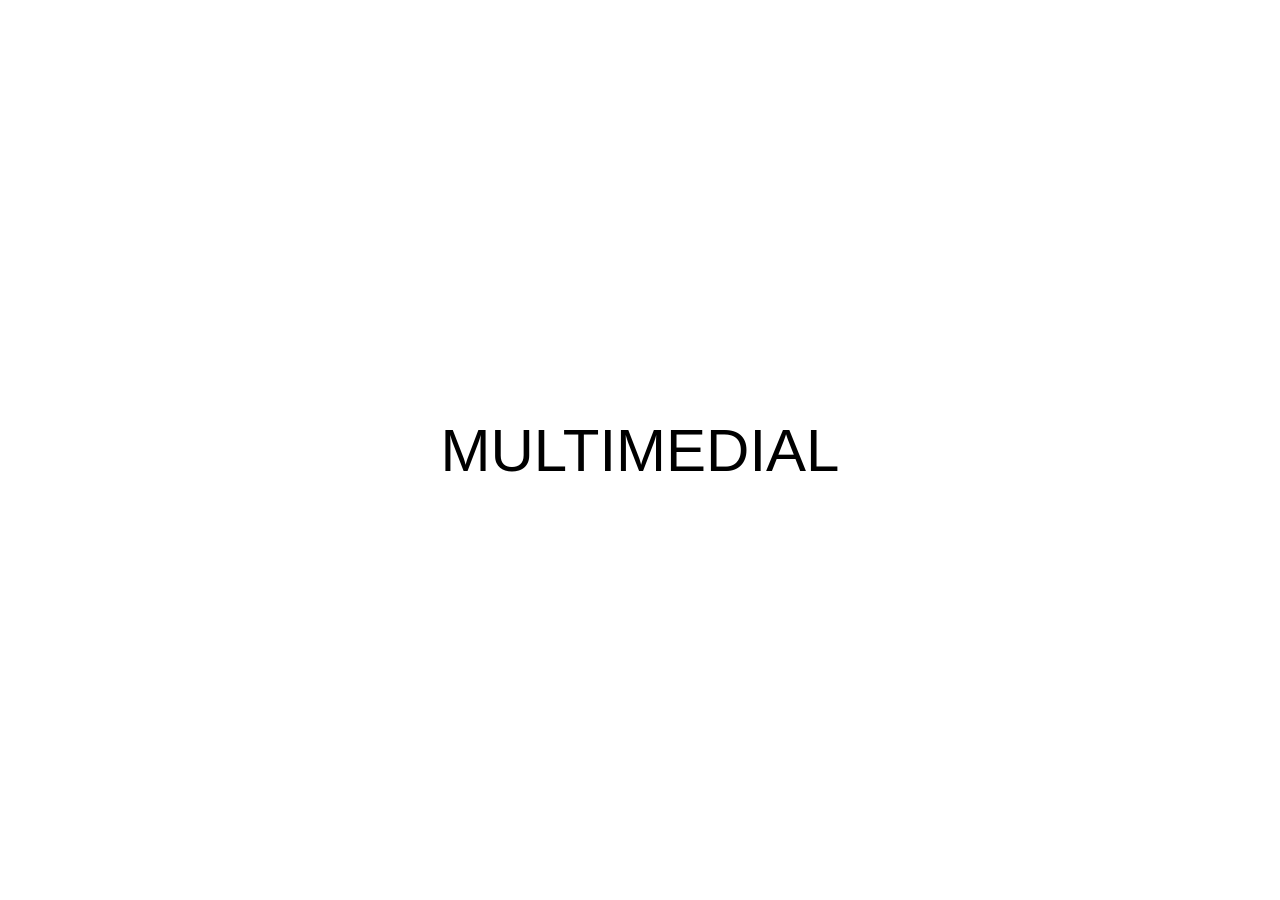
==== w/index.html @ cae2ba9c "Create index.html" ====
<!DOCTYPE html>
<!-- Indica al navegador que este documento usa HTML5 -->

<html>
<!-- Inicio del documento HTML -->

<head>
<!-- Sección donde van metadatos, título y estilos -->

<meta charset="UTF-8">
<!-- Define la codificación de caracteres para que se vean bien tildes y símbolos -->

<title>Multimedial</title>
<!-- Título de la página que aparece en la pestaña del navegador -->

<style>
/* Aquí comienza la sección de estilos CSS que define la apariencia visual */

body{
/* "body" se refiere a todo el contenido visible de la página */

  background-color: white;
  /* Define que el fondo de toda la página sea blanco */

  color: black;
  /* Define que el color del texto sea negro */

  margin: 0;
  /* Elimina los márgenes que los navegadores agregan por defecto */

  height: 100vh;
  /* Hace que el alto del cuerpo sea igual al 100% de la altura de la pantalla */

  display: flex;
  /* Activa el sistema Flexbox para organizar y centrar elementos */

  justify-content: center;
  /* Centra el contenido horizontalmente */

  align-items: center;
  /* Centra el contenido verticalmente */

  font-family: Arial, sans-serif;
  /* Define la tipografía del texto */

  font-size: 60px;
  /* Define el tamaño grande del texto */

}
/* Fin de las reglas de estilo del body */

</style>
<!-- Fin de la sección de estilos -->

</head>
<!-- Fin de la sección head -->

<body>
<!-- Inicio del contenido visible de la página -->

MULTIMEDIAL
<!-- Texto que aparece en el centro de la pantalla -->

</body>
<!-- Fin del contenido visible -->

</html>
<!-- Fin del documento HTML -->
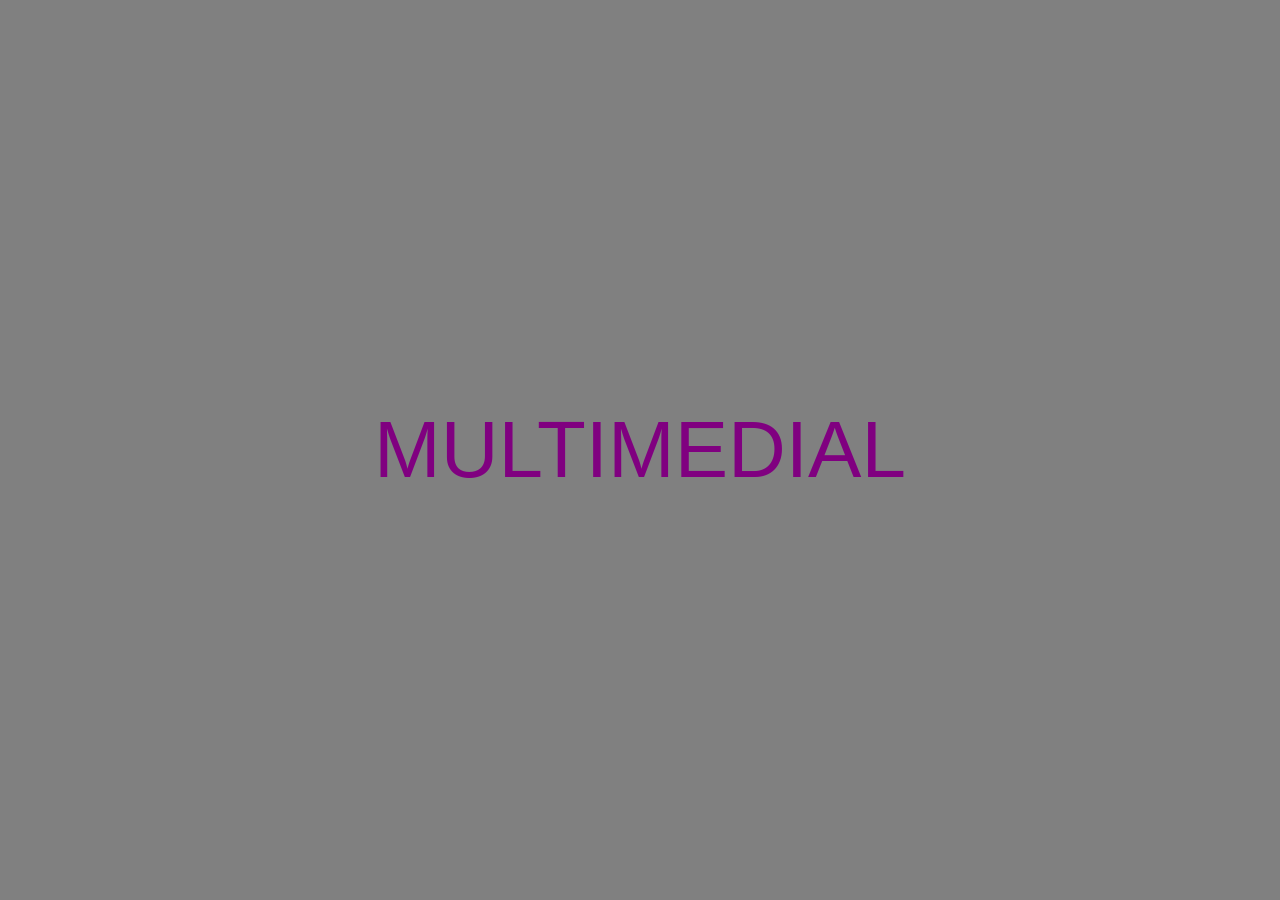
==== commit ea201d65: "Update index.html" ====
--- a/w/index.html
+++ b/w/index.html
@@ -19,10 +19,10 @@
 body{
 /* "body" se refiere a todo el contenido visible de la página */
 
-  background-color: white;
+  background-color: Gray;
   /* Define que el fondo de toda la página sea blanco */
 
-  color: black;
+  color: Purple;
   /* Define que el color del texto sea negro */
 
   margin: 0;
@@ -43,7 +43,7 @@
   font-family: Arial, sans-serif;
   /* Define la tipografía del texto */
 
-  font-size: 60px;
+  font-size: 80px;
   /* Define el tamaño grande del texto */
 
 }
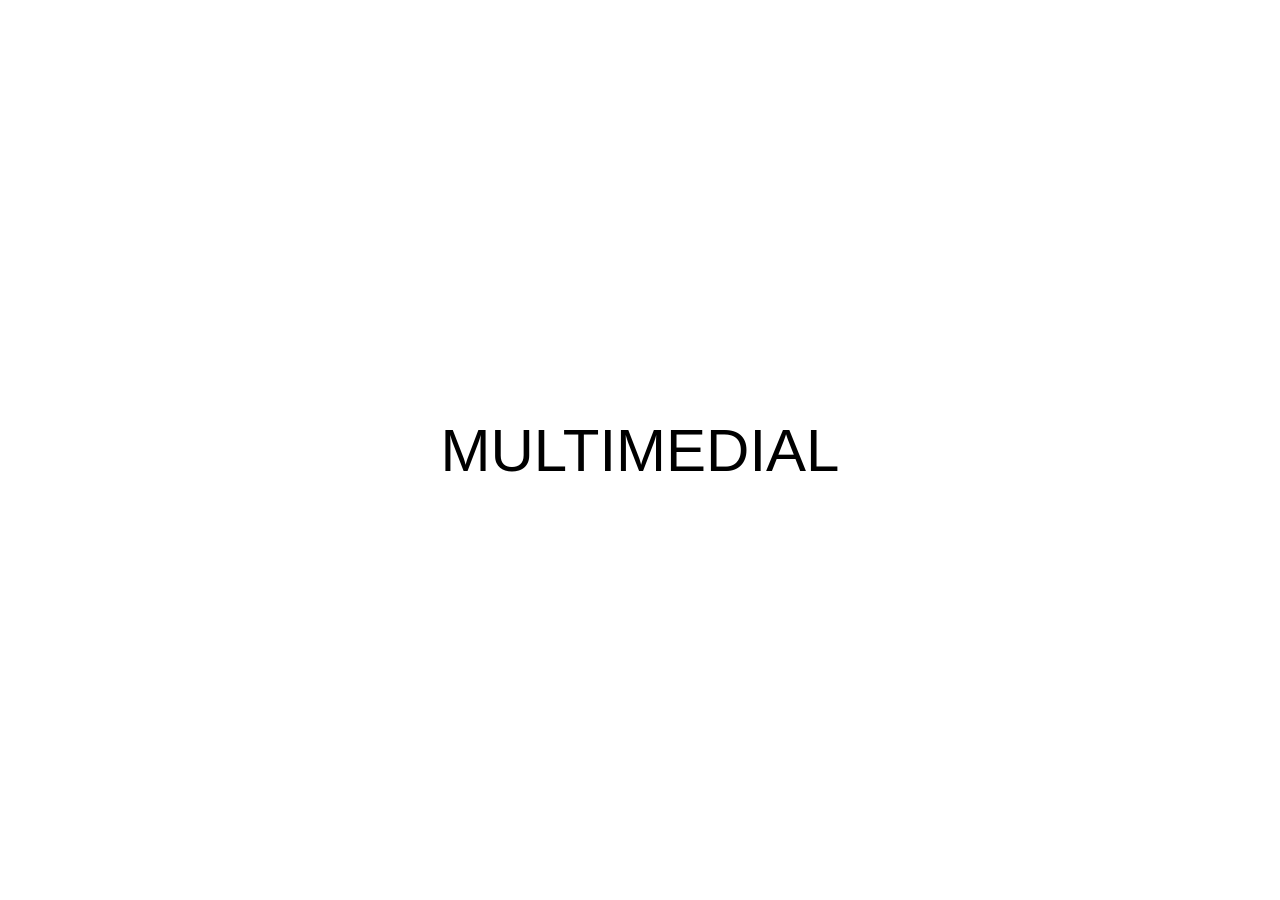
==== commit 059edd05: "Update index.html" ====
--- a/w/index.html
+++ b/w/index.html
@@ -19,10 +19,10 @@
 body{
 /* "body" se refiere a todo el contenido visible de la página */
 
-  background-color: Gray;
+  background-color: white;
   /* Define que el fondo de toda la página sea blanco */
 
-  color: Purple;
+  color: black;
   /* Define que el color del texto sea negro */
 
   margin: 0;
@@ -43,7 +43,7 @@
   font-family: Arial, sans-serif;
   /* Define la tipografía del texto */
 
-  font-size: 80px;
+  font-size: 60px;
   /* Define el tamaño grande del texto */
 
 }
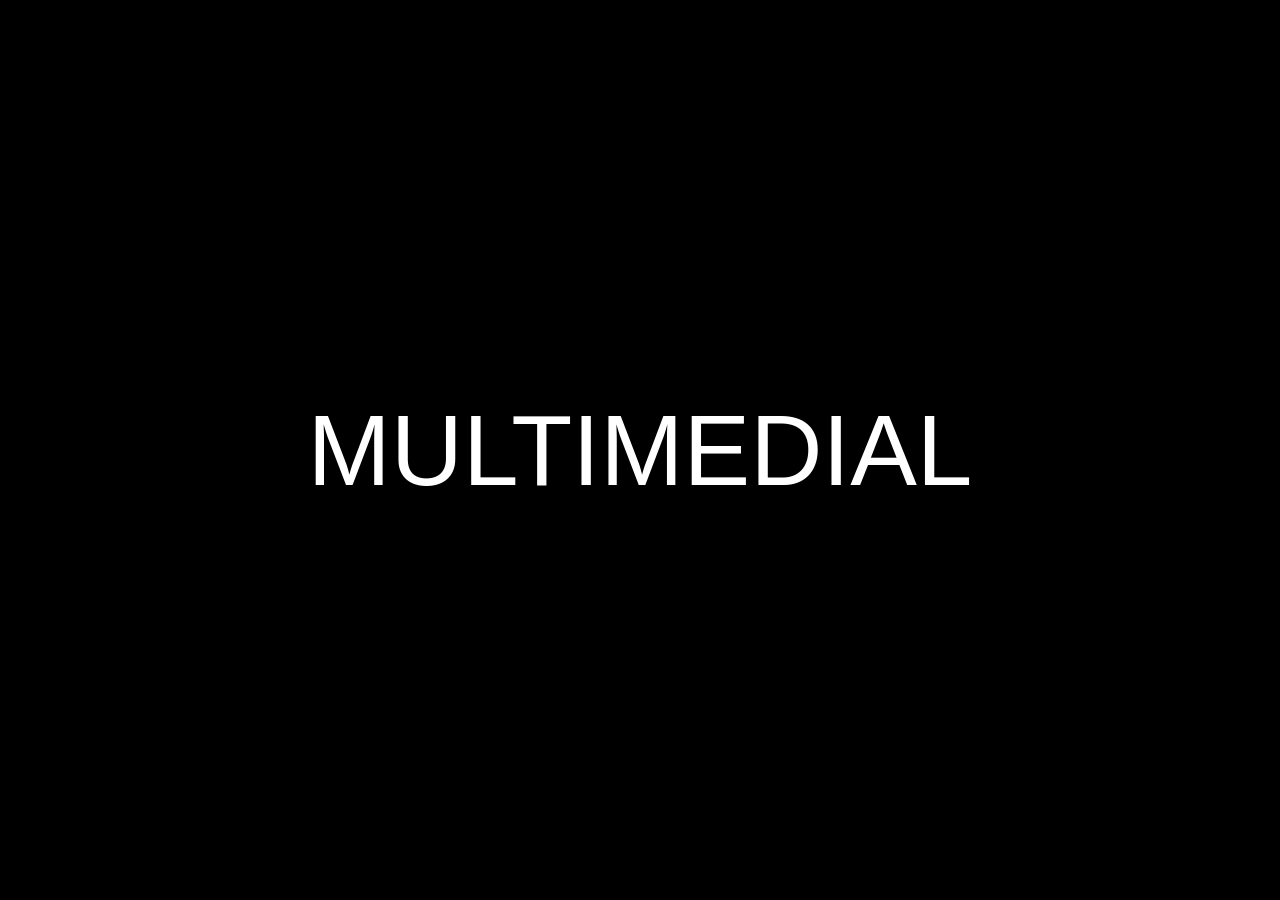
==== commit f860fea2: "Rename index.html to w/index.html" ====
--- a/w/index.html
+++ b/w/index.html
@@ -19,10 +19,10 @@
 body{
 /* "body" se refiere a todo el contenido visible de la página */
 
-  background-color: white;
+  background-color: black;
   /* Define que el fondo de toda la página sea blanco */
 
-  color: black;
+  color: white;
   /* Define que el color del texto sea negro */
 
   margin: 0;
@@ -43,7 +43,7 @@
   font-family: Arial, sans-serif;
   /* Define la tipografía del texto */
 
-  font-size: 60px;
+  font-size: 100px;
   /* Define el tamaño grande del texto */
 
 }
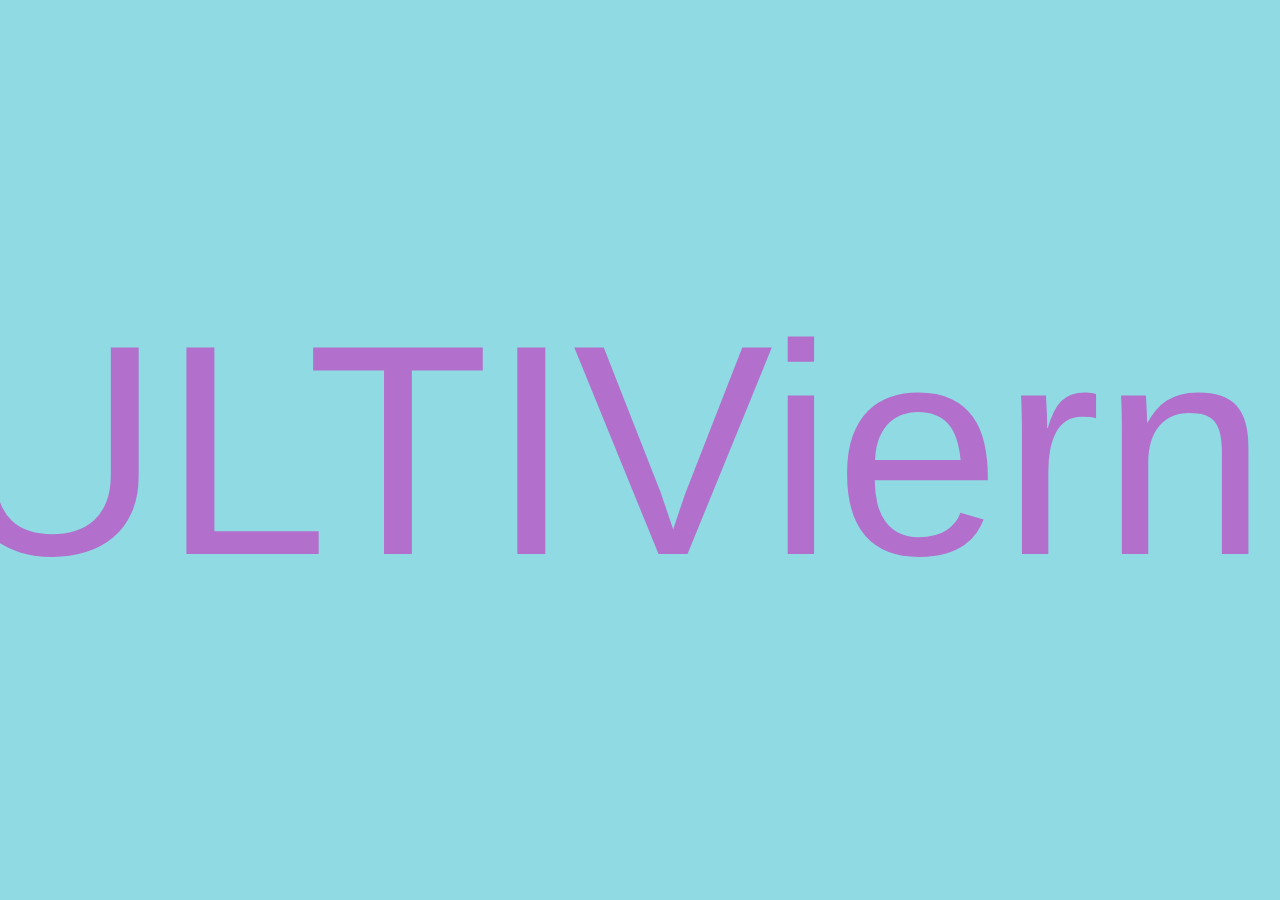
==== commit 952f494c: "Update index.html" ====
--- a/w/index.html
+++ b/w/index.html
@@ -19,10 +19,10 @@
 body{
 /* "body" se refiere a todo el contenido visible de la página */
 
-  background-color: black;
+  background-color: #8FDAE3;
   /* Define que el fondo de toda la página sea blanco */
 
-  color: white;
+  color: #B270CC;
   /* Define que el color del texto sea negro */
 
   margin: 0;
@@ -43,7 +43,7 @@
   font-family: Arial, sans-serif;
   /* Define la tipografía del texto */
 
-  font-size: 100px;
+  font-size: 300px;
   /* Define el tamaño grande del texto */
 
 }
@@ -58,7 +58,7 @@
 <body>
 <!-- Inicio del contenido visible de la página -->
 
-MULTIMEDIAL
+MULTIViernes
 <!-- Texto que aparece en el centro de la pantalla -->
 
 </body>
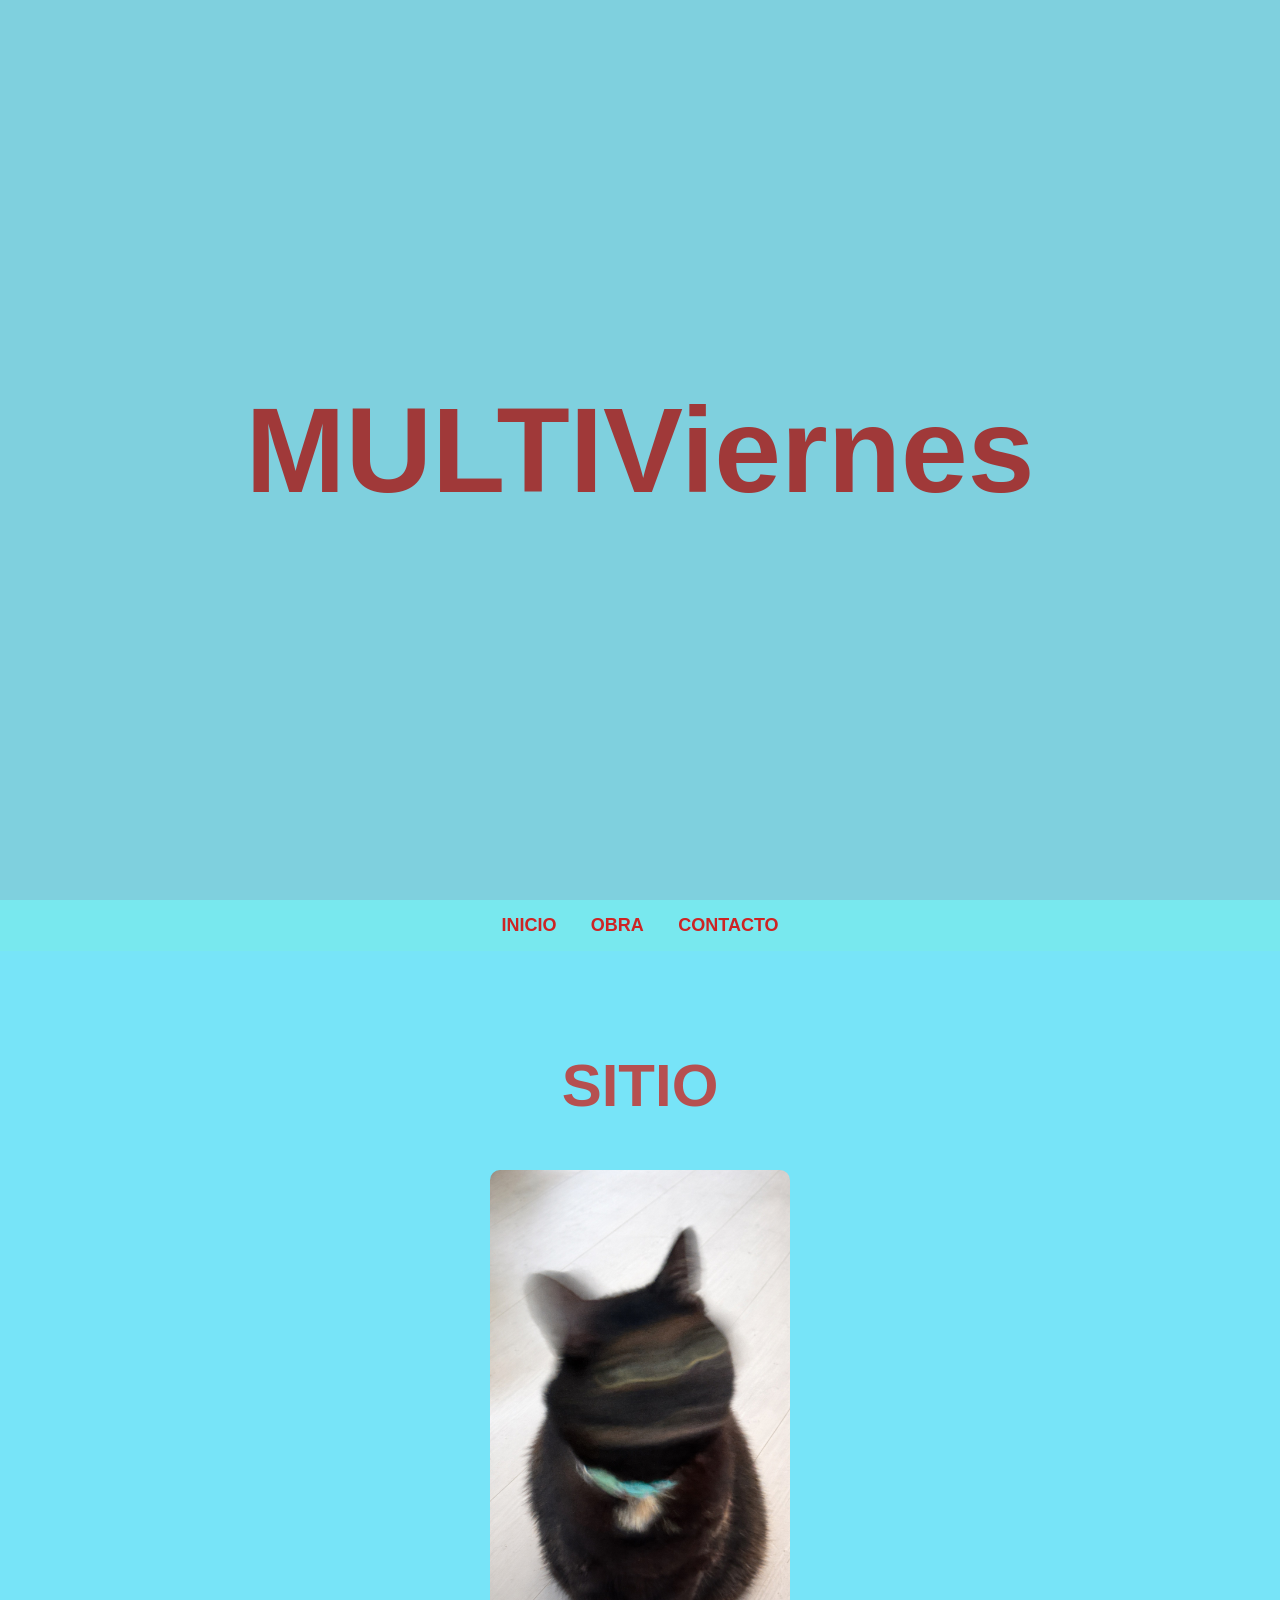
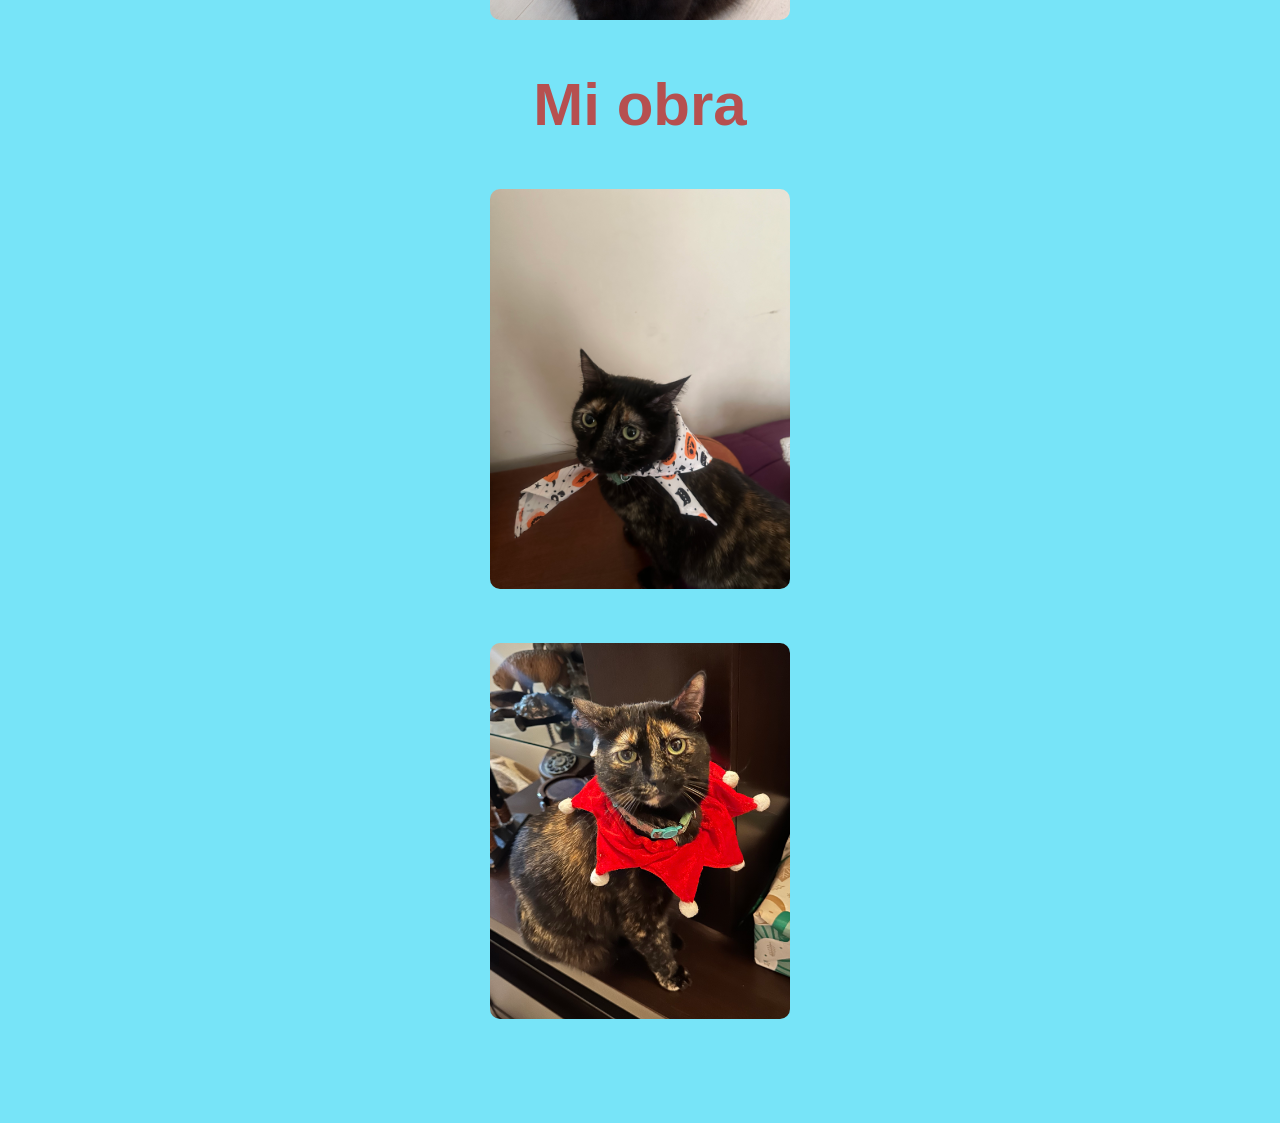
==== commit 1853c613: "Add files via upload" ====
--- a/w/index.html
+++ b/w/index.html
@@ -1,68 +1,36 @@
 <!DOCTYPE html>
-<!-- Indica al navegador que este documento usa HTML5 -->
+<html lang="es">
+<head>
+    <meta charset="UTF-8">
+    <title>MultiViernes</title>
+    <link rel="stylesheet" href="estilos.css">
+</head>
+<body>
 
-<html>
-<!-- Inicio del documento HTML -->
+    <header>
+        <h1>MULTIViernes</h1>
+      
+    </header>
+   <nav>
+      <a href="index.html" class="nav-link">INICIO</a>
+    <a href="obra.html" class="nav-link">OBRA</a>
+    <a href="contacto.html" class="nav-link">CONTACTO</a>
+    </nav>
+    <div class="contenedor">
+        <h1>SITIO</h1>
+        <img src="img/Portada.jpeg" alt="Portada" width="300">
 
-<head>
-<!-- Sección donde van metadatos, título y estilos -->
+        <h1>Mi obra</h1>
+        
+        
+        <a href="obra.html">
+            <img src="img/inicio.jpeg" alt="Obra" width="300">
+        </a>
 
-<meta charset="UTF-8">
-<!-- Define la codificación de caracteres para que se vean bien tildes y símbolos -->
-
-<title>Multimedial</title>
-<!-- Título de la página que aparece en la pestaña del navegador -->
-
-<style>
-/* Aquí comienza la sección de estilos CSS que define la apariencia visual */
-
-body{
-/* "body" se refiere a todo el contenido visible de la página */
-
-  background-color: #8FDAE3;
-  /* Define que el fondo de toda la página sea blanco */
-
-  color: #B270CC;
-  /* Define que el color del texto sea negro */
-
-  margin: 0;
-  /* Elimina los márgenes que los navegadores agregan por defecto */
-
-  height: 100vh;
-  /* Hace que el alto del cuerpo sea igual al 100% de la altura de la pantalla */
-
-  display: flex;
-  /* Activa el sistema Flexbox para organizar y centrar elementos */
-
-  justify-content: center;
-  /* Centra el contenido horizontalmente */
-
-  align-items: center;
-  /* Centra el contenido verticalmente */
-
-  font-family: Arial, sans-serif;
-  /* Define la tipografía del texto */
-
-  font-size: 300px;
-  /* Define el tamaño grande del texto */
-
-}
-/* Fin de las reglas de estilo del body */
-
-</style>
-<!-- Fin de la sección de estilos -->
-
-</head>
-<!-- Fin de la sección head -->
-
-<body>
-<!-- Inicio del contenido visible de la página -->
-
-MULTIViernes
-<!-- Texto que aparece en el centro de la pantalla -->
+        <a href="contacto.html">
+            <img src="img/contacto.jpeg" alt="Contacto" width="300">
+        </a>
+    </div>
 
 </body>
-<!-- Fin del contenido visible -->
-
-</html>
-<!-- Fin del documento HTML -->
+</html>
--- a/w/estilos.css
+++ b/w/estilos.css
@@ -0,0 +1,133 @@
+/* estilos.css */
+
+/* 1. RESET Y CONFIGURACIÓN BASE */
+* {
+  margin: 0;
+  padding: 0;
+  box-sizing: border-box;
+}
+
+body {
+  background-color: #77e4f8;
+  color: #b65050;
+  font-family: Arial, sans-serif;
+  /* Quitamos el flex del body para que los elementos fluyan hacia abajo normalmente */
+}
+
+/* 2. LA NAVBAR (Sticker en el vidrio) */
+nav {
+    position: -webkit-sticky; /* Soporte para Safari */
+    position: sticky;        /* La magia: actúa como bloque normal, pero se pega al llegar al tope */
+    top: 0;                  /* Se pegará justo en el borde superior (0 píxeles) */
+    width: 100%;
+    background: #78e8ee;
+    padding: 15px;
+    z-index: 1000;           /* Para que pase por encima de las imágenes al bajar */
+    text-align: center;
+}
+.nav-link {
+    text-decoration: none; /* Quita el subrayado azul feo */
+    color: #cd2424;        /* Tu color amarillo/verde */
+    font-weight: bold;
+    margin: 0 15px;        /* ¡ESTO los separa! 15px a la izquierda y 15px a la derecha */
+    font-size: 18px;
+    transition: 0.3s;      /* Suaviza el cambio de color */
+}
+
+.nav-link:hover {
+    color: white;          /* Cambia a blanco cuando pasas el mouse */
+}
+
+/* 3. EL HEADER (El título gigante al principio) */
+header {
+  height: 100vh; /* Ocupa toda la pantalla al inicio */
+  display: flex;
+  flex-direction: column;
+  justify-content: center;
+  align-items: center;
+  background: #7fd0de;
+  color: #a03939;
+  /* Como la navbar es fixed, el header empieza desde arriba. 
+     No necesita margen si queremos que la navbar flote sobre él */
+}
+
+header h1 {
+  font-size: 120px;
+  margin: 0;
+}
+
+/* 4. EL CONTENEDOR DE CONTENIDO */
+.contenedor {
+  display: flex;
+  flex-direction: column; /* Elementos uno abajo del otro */
+  align-items: center;
+  gap: 50px; /* Espaciado automático entre imágenes y textos */
+  padding: 100px 20px; /* Espacio arriba y abajo para que no choque con el header */
+}
+
+.contenedor h1 {
+    font-size: 60px;
+}
+
+.contenedor-grilla {
+    display: flex;
+    flex-wrap: wrap;       /* Permite que los elementos salten de línea */
+    justify-content: center; /* Centra las cajas en la fila */
+    gap: 20px;            /* Espacio uniforme entre cajas (horizontal y vertical) */
+    padding: 40px 20px;
+    max-width: 1200px;    /* Para que la grilla no se desparrame en pantallas gigantes */
+    margin: 0 auto;       /* Centra todo el bloque de la grilla */
+}
+
+.caja {
+    background-color: #7aefe3; /* Fondo morado como tu barra */
+    width: calc(33.33% - 20px); /* El truco para que quepan exactamente 3 por fila */
+    min-width: 250px;           /* Para que en celulares no se vean diminutas */
+    padding: 15px;
+    border-radius: 10px;
+    text-align: center;
+    color: rgb(113, 41, 50);
+}
+
+.caja img {
+    width: 100%;           /* La imagen ocupa todo el ancho de la caja */
+    height: 200px;         /* Altura fija para que todas se vean iguales */
+    object-fit:contain;     /* Recorta la imagen para que no se estire feo con cover, con contain es para que quepa en la altura/anchura fija*/
+    border-radius: 5px;
+    margin-bottom: 10px;
+}
+.caja h3 {
+    color: #E8E83F;       /* El amarillo/verde de tu logo */
+    font-size: 22px;
+    margin-bottom: 8px;   /* Separa el título del párrafo */
+    text-transform: uppercase; /* Lo pone en mayúsculas automáticamente */
+}
+
+.caja p {
+    color: #000000;       /* Blanco para que resalte sobre el morado */
+    font-size: 14px;
+    line-height: 1.4;     /* Da aire entre líneas de texto */
+    font-style: italic;   /* Le da un toque artístico */
+}
+
+
+
+/* 5. BOTONES Y OTROS */
+.boton {
+  background-color: rgb(99, 99, 102);
+  color: rgb(144, 2, 2);
+  padding: 15px;
+  width: 150px;
+  text-align: center;
+  transition: 0.3s;
+  text-decoration: none;
+  display: inline-block;
+}
+
+.boton:hover {
+  background-color: rgb(112, 107, 107);
+}
+
+img {
+    border-radius: 10px; /* Un toque estético */
+}
